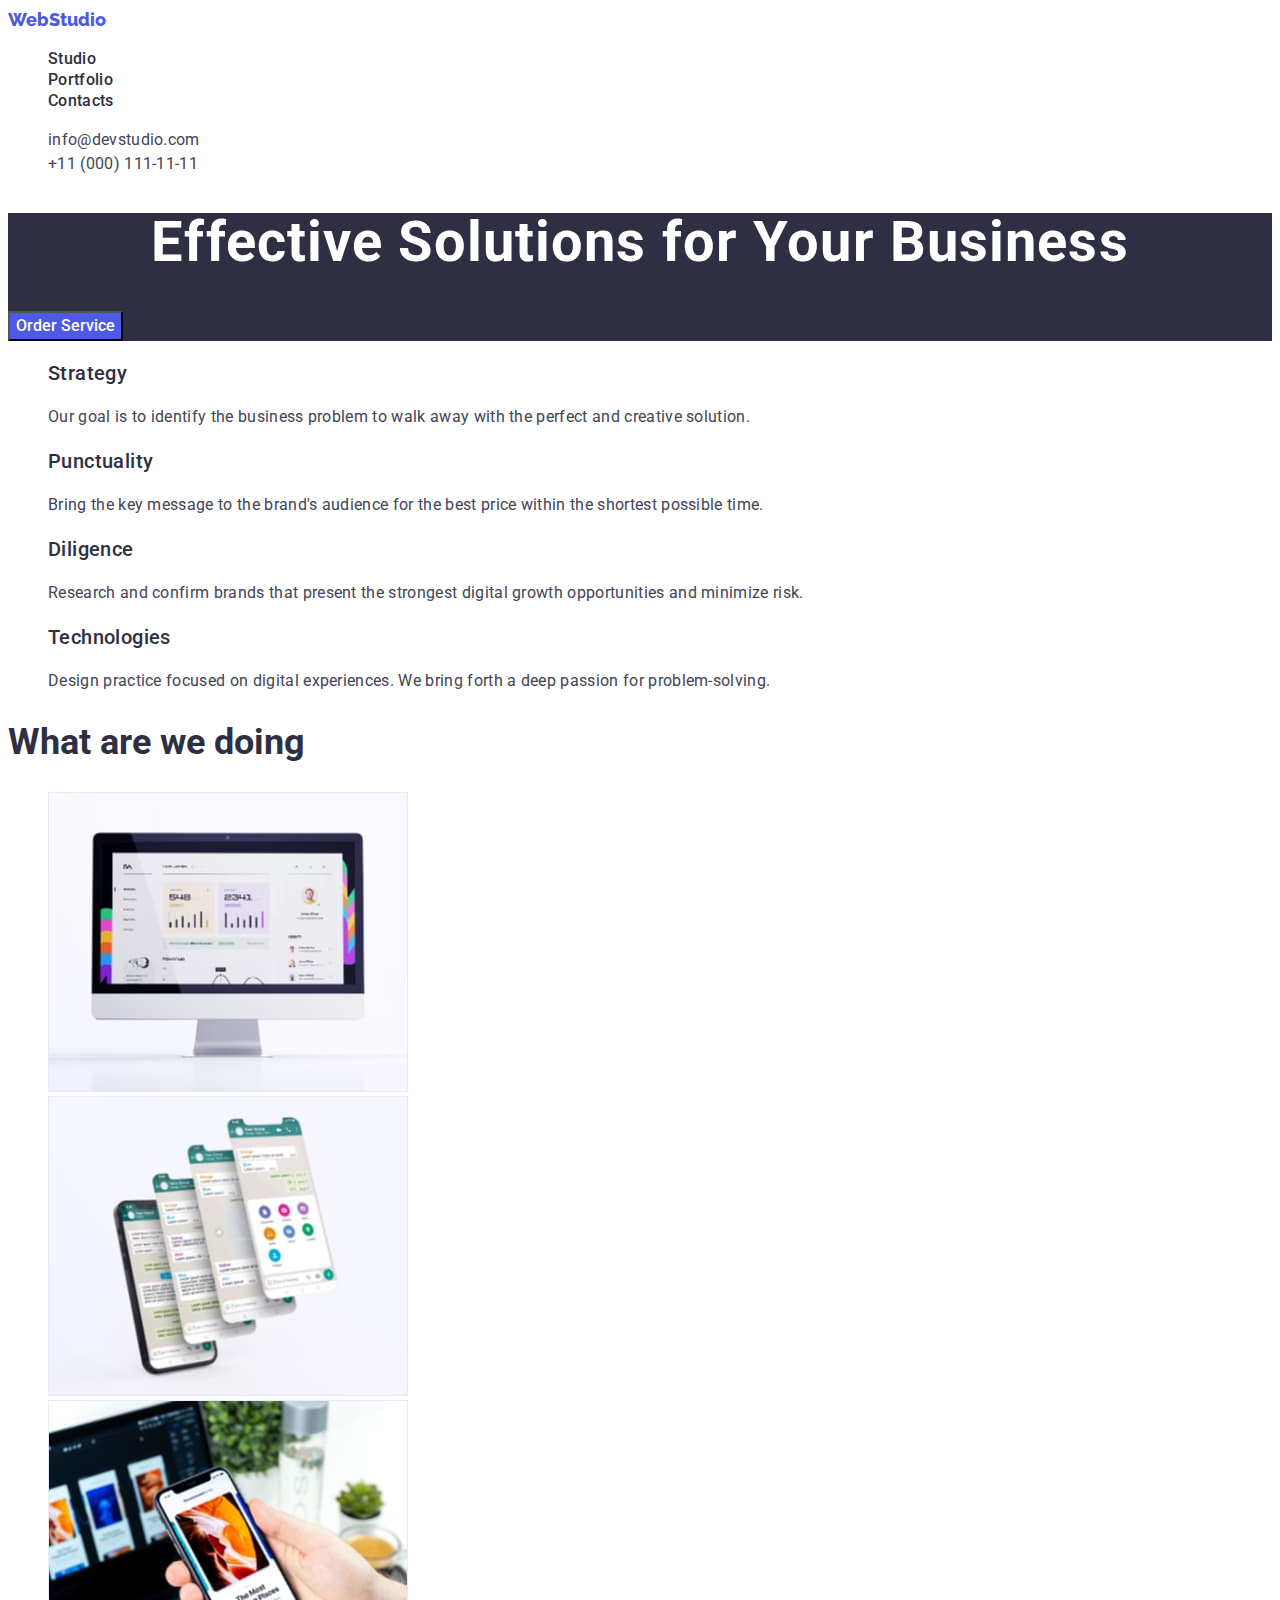
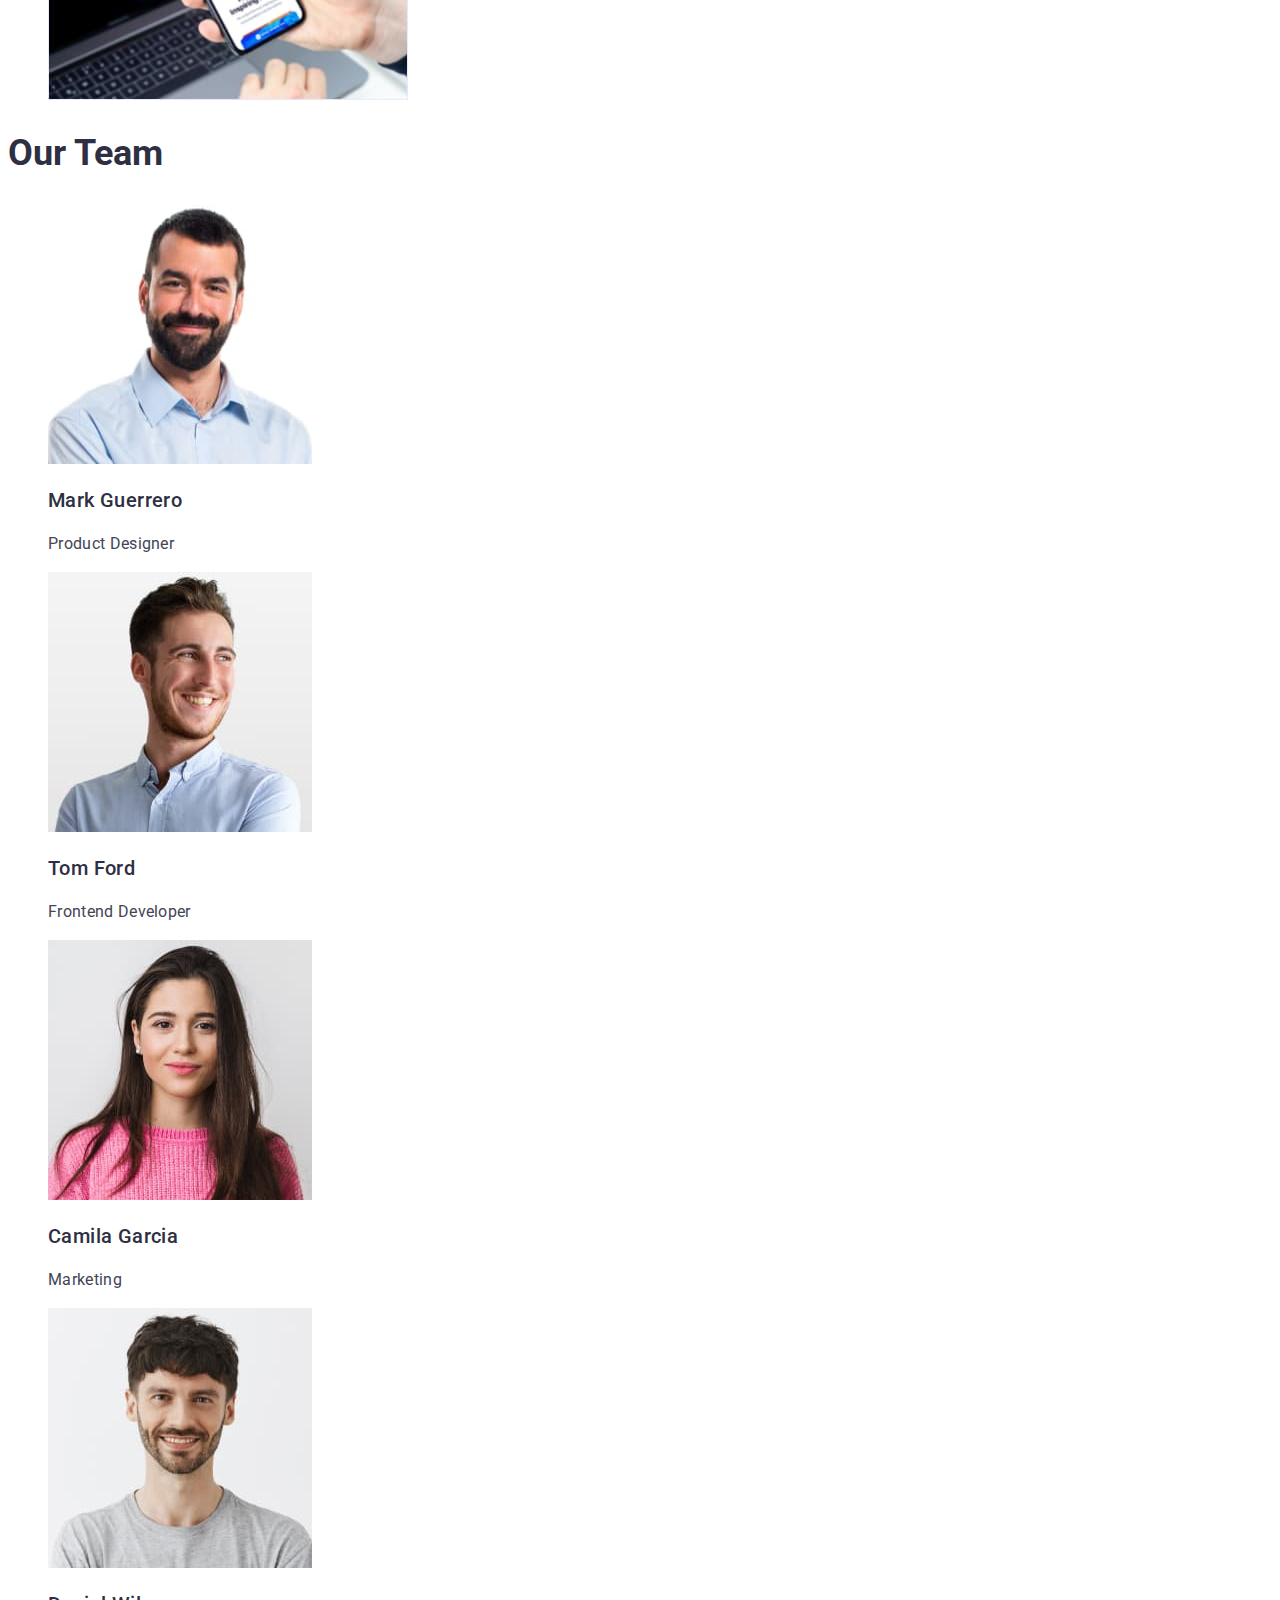
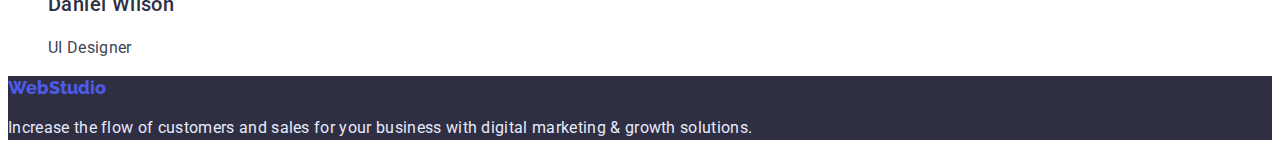
==== index.html @ 746c6cf0 "zaruba2.0" ====
<!DOCTYPE html>
<html lang="en">
  <head>
    <meta charset="UTF-8" />
    <meta http-equiv="X-UA-Compatible" content="IE=edge" />
    <meta name="viewport" content="width=device-width, initial-scale=1.0" />
    <title>WEBSTUDIO</title>
    <link rel="preconnect" href="https://fonts.googleapis.com" />
    <link rel="preconnect" href="https://fonts.gstatic.com" crossorigin />
    <link
      href="https://fonts.googleapis.com/css2?family=Raleway:ital,wght@1,800&family=Roboto:wght@400;500;700;900&display=swap"
      rel="stylesheet"
    />
    <link rel="stylesheet" href="./css/styles.css" />
  </head>
  <body>
    <header>
      <nav>
        <a href="/index.html" class="header-logotup">WebStudio</a>
        <ul class="header-ul">
          <li><a href="./index.html" class="header-link">Studio</a></li>
          <li><a href="./portfolio.html" class="header-link">Portfolio</a></li>
          <li><a href="" class="header-link">Contacts</a></li>
        </ul>
      </nav>
      <address>
        <ul class="adress-ul">
          <li>
            <a
              href="mailto:info@devstudio.com"
              target="_blank"
              rel="noreferrer noopener nofollow"
              class="header-email"
              >info@devstudio.com</a
            >
          </li>
          <li>
            <a href="tel:+110001111111" class="header-tel"
              >+11 (000) 111-11-11</a
            >
          </li>
        </ul>
      </address>
    </header>
    <main>
      <section class="first-section">
        <h1 class="heading">Effective Solutions for Your Business</h1>
        <button class="first-btn" type="button">Order Service</button>
      </section>
      <section>
        <h2 class="visually-hidden">Advantages</h2>
        <ul class="advantages-ul">
          <li>
            <h3 class="headline">Strategy</h3>
            <p class="heading-text">
              Our goal is to identify the business problem to walk away with the
              perfect and creative solution.
            </p>
          </li>
          <li>
            <h3 class="headline">Punctuality</h3>
            <p class="heading-text">
              Bring the key message to the brand's audience for the best price
              within the shortest possible time.
            </p>
          </li>
          <li>
            <h3 class="headline">Diligence</h3>
            <p class="heading-text">
              Research and confirm brands that present the strongest digital
              growth opportunities and minimize risk.
            </p>
          </li>
          <li>
            <h3 class="headline">Technologies</h3>
            <p class="heading-text">
              Design practice focused on digital experiences. We bring forth a
              deep passion for problem-solving.
            </p>
          </li>
        </ul>
      </section>
      <section>
        <h2 class="desc">What are we doing</h2>
        <ul class="img-ul">
          <li>
            <img
              src="./images/img1.jpg"
              alt="monitor"
              width="360"
              height="300"
            />
          </li>
          <li>
            <img
              src="./images/img2.jpg"
              alt="few telefons"
              width="360"
              height="300"
            />
          </li>
          <li>
            <img
              src="./images/img3.jpg"
              alt="nout and telefon"
              width="360"
              height="300"
            />
          </li>
        </ul>
      </section>
      <section>
        <h2 class="caption">Our Team</h2>
        <ul class="people-ul">
          <li>
            <img
              src="./images/mark.jpg"
              alt="face mark"
              width="264"
              height="260"
            />
            <h3 class="list-name">Mark Guerrero</h3>
            <p class="list-profesion">Product Designer</p>
          </li>
          <li>
            <img
              src="./images/tom.jpg"
              alt="face tom"
              width="264"
              height="260"
            />
            <h3 class="list-name">Tom Ford</h3>
            <p class="list-profesion">Frontend Developer</p>
          </li>
          <li>
            <img
              src="./images/camila.jpg"
              alt="face camila"
              width="264"
              height="260"
            />
            <h3 class="list-name">Camila Garcia</h3>
            <p class="list-profesion">Marketing</p>
          </li>
          <li>
            <img
              src="./images/daniel.jpg"
              alt="face daniel"
              width="264"
              height="260"
            />
            <h3 class="list-name">Daniel Wilson</h3>
            <p class="list-profesion">UI Designer</p>
          </li>
        </ul>
      </section>
    </main>
    <footer class="footer">
      <a href="./index.html" class="header-logotup">WebStudio</a>
      <p class="footer-text">
        Increase the flow of customers and sales for your business with digital
        marketing & growth solutions.
      </p>
    </footer>
  </body>
</html>
---- css/styles.css ----
.visually-hidden {
  position: absolute;
  white-space: nowrap;
  width: 1px;
  height: 1px;
  overflow: hidden;
  border: 0;
  padding: 0;
  clip: rect(0 0 0 0);
  clip-path: inset(50%);
  margin: -1px;
}
body {
  font-family: system-ui, -apple-system, BlinkMacSystemFont, "Segoe UI", Roboto,
    Oxygen, Ubuntu, Cantarell, "Open Sans", "Helvetica Neue", sans-serif;
    color: #2e2f42;
}

.header-logotup {
  font-family: "Raleway";
  font-style: normal;
  font-weight: 800;
  font-size: 18px;
  line-height: 1.33;
  color: #4d5ae5;
  text-decoration: none;
}
.header-logotup:hover {
  color: orange;
}
.header-link {
  font-family: "Roboto";
  font-style: normal;
  font-weight: 500;
  font-size: 16px;
  line-height: 1.33;
  letter-spacing: 0.02em;
  color: var(--centrocolor-color);
  text-decoration: none;
}
.header-link:hover {
  color: orange;
}
.header-email {
  font-style: normal;
  font-family: "Roboto";
  font-weight: 400;
  font-size: 16px;
  line-height: 1.5;
  letter-spacing: 0.02em;
  color: var(--secondcolor-color);
  text-decoration: none;
}
.header-email:hover,
.header-email:focus {
  color: orange;
}
.header-tel {
  font-style: normal;
  font-family: "Roboto";
  text-transform: uppercase;
  font-weight: 400;
  font-size: 16px;
  line-height: 1.5;
  letter-spacing: 0.02em;
  color: var(--secondcolor-color);
  text-decoration: none;
}
.header-tel:hover,
.header-tel:focus {
  color: orange;
}
.adress-ul {
  list-style-type: none;
}
.header-ul {
  list-style-type: none;
}
.first-section {
  background-color: var(--centrocolor-color);
}

.heading {
  font-family: "Roboto";
  font-style: normal;
  font-weight: 700;
  font-size: 56px;
  line-height: 1.07;
  text-align: center;
  letter-spacing: 0.02em;
  color: #ffffff;
}
.first-btn {
  font-family: "Roboto";
  font-weight: 500;
  font-size: 16px;
  line-height: 1.5;
  color: #ffffff;
  background: #4d5ae5;
  cursor: pointer;
}
.first-btn:hover {
  color: orange;
}
.advantages-ul {
  list-style-type: none;
}

.headline {
  font-family: "Roboto";
  font-style: normal;
  font-weight: 500;
  font-size: 20px;
  line-height: 1.2;
  letter-spacing: 0.02em;
  color: var(--centrocolor-color);
}
.heading-text {
  font-family: "Roboto";
  font-size: 16px;
  line-height: 1.5;
  letter-spacing: 0.02em;
  color: var(--secondcolor-color);
}

.desc {
  font-family: "Roboto";
  font-style: normal;
  font-weight: 700;
  font-size: 36px;
  line-height: 1.11;
  color: var(--centrocolor-color);
}
.img-ul {
  list-style-type: none;
}

.caption {
  font-family: "Roboto";
  font-style: normal;
  font-weight: 700;
  font-size: 36px;
  line-height: 1.11;
  color: var(--centrocolor-color);
}
.people-ul {
  list-style-type: none;
}

.list-name {
  font-family: "Roboto";
  font-style: normal;
  font-weight: 500;
  font-size: 20px;
  line-height: 1.2;
  letter-spacing: 0.02em;
  color: var(--centrocolor-color);
}
.list-profesion {
  font-family: "Roboto";
  font-style: normal;
  font-weight: 400;
  font-size: 16px;
  line-height: 1.5;
  letter-spacing: 0.02em;
  color: var(--secondcolor-color);
}
.footer {
  background: #2e2f42;
}
.footer-text {
  font-family: "Roboto";
  font-style: normal;
  font-weight: 400;
  font-size: 16px;
  line-height: 1.5;
  letter-spacing: 0.02em;
  color: #e7e9fc;
}

/*--------------page2-------------*/

.btn-ul button {
  font-family: "Roboto";
  font-weight: 500;
  font-size: 16px;
  line-height: 24px;
  cursor: pointer;
  color: #4d5ae5;
}
.btn-ul button:hover {
  color: orange;
}
.btn-ul {
  list-style-type: none;
}
.content-ul {
  list-style-type: none;
}
.content-ul h2 {
  font-family: "Roboto";
  font-weight: 500;
  font-size: 20px;
  line-height: 1.2;
  letter-spacing: 0.02em;
  color: var(--centrocolor-color);
}
.content-ul {
  font-family: "Roboto";
  font-style: normal;
  font-weight: 400;
  font-size: 16px;
  line-height: 1.5;
  letter-spacing: 0.02em;
  color: var(--secondcolor-color);
}
:root {
  --centrocolor-color: #2e2f42;
  --secondcolor-color: #434455;
}
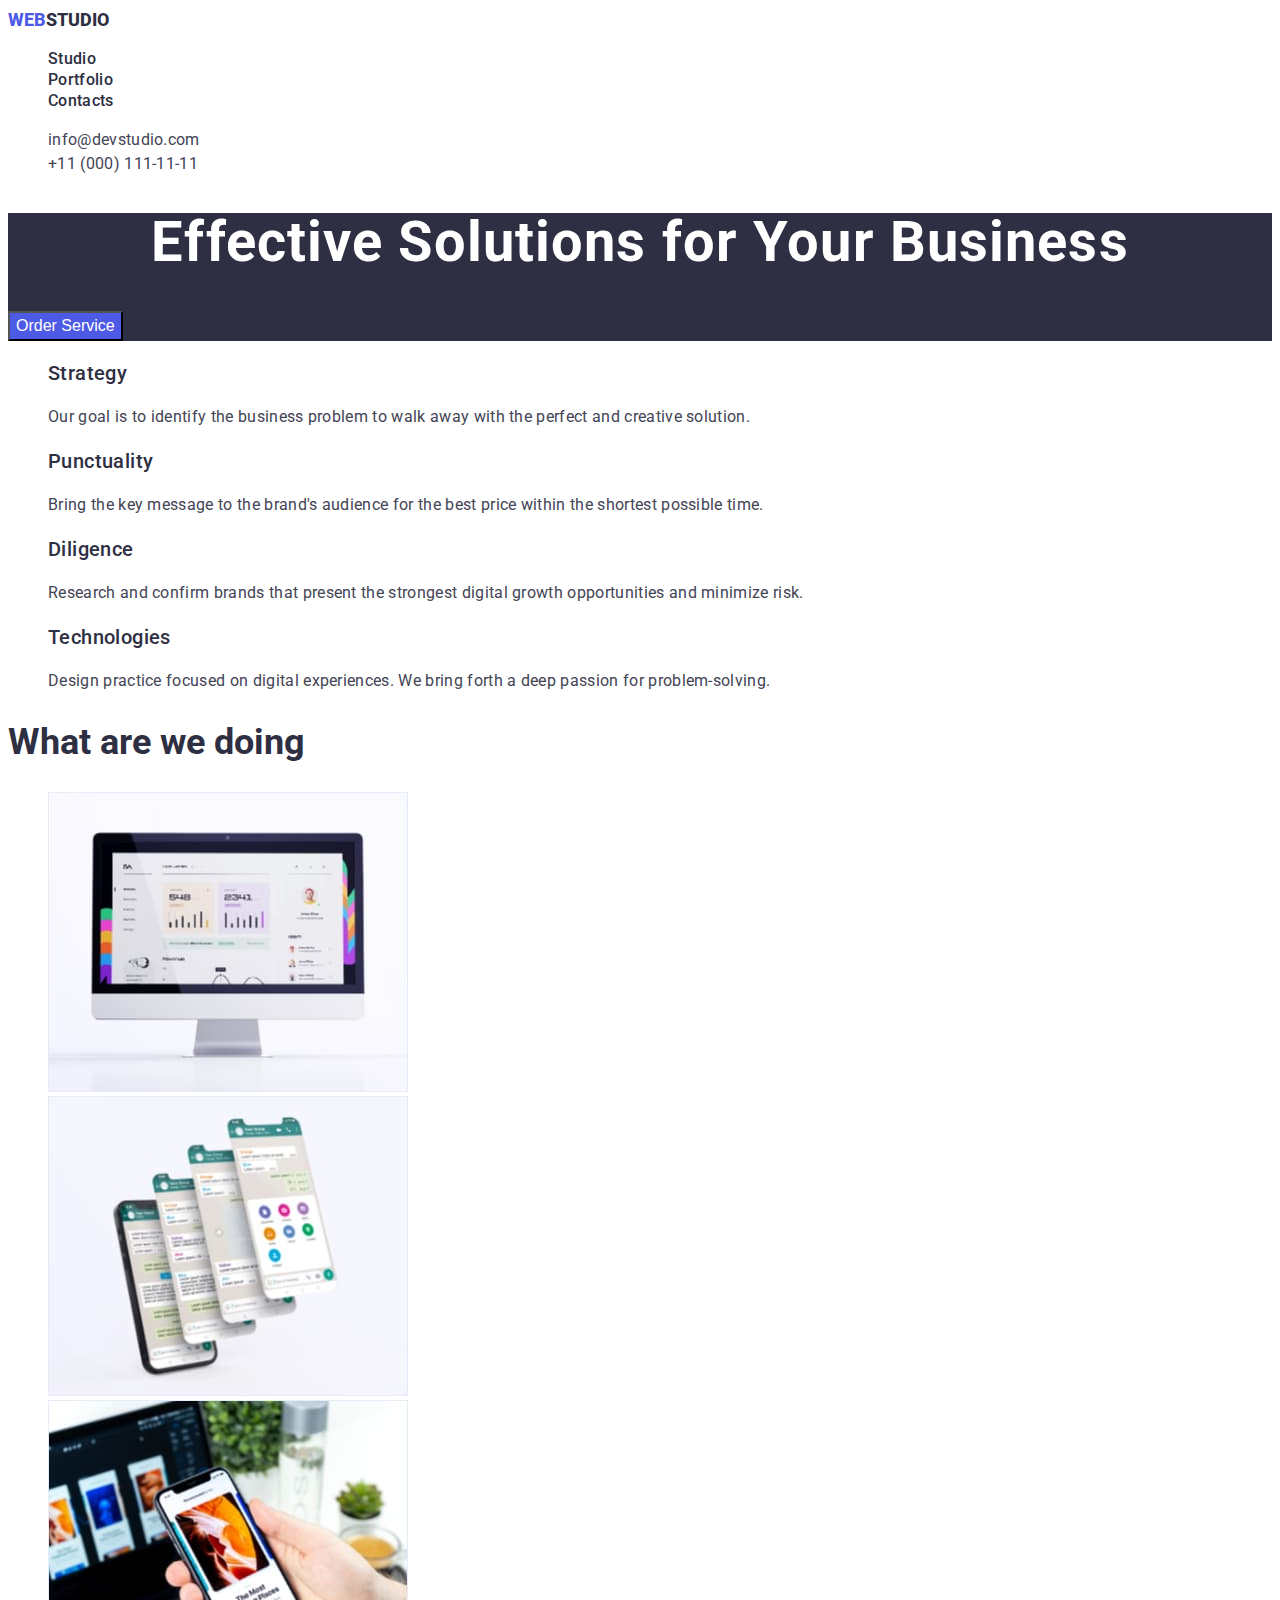
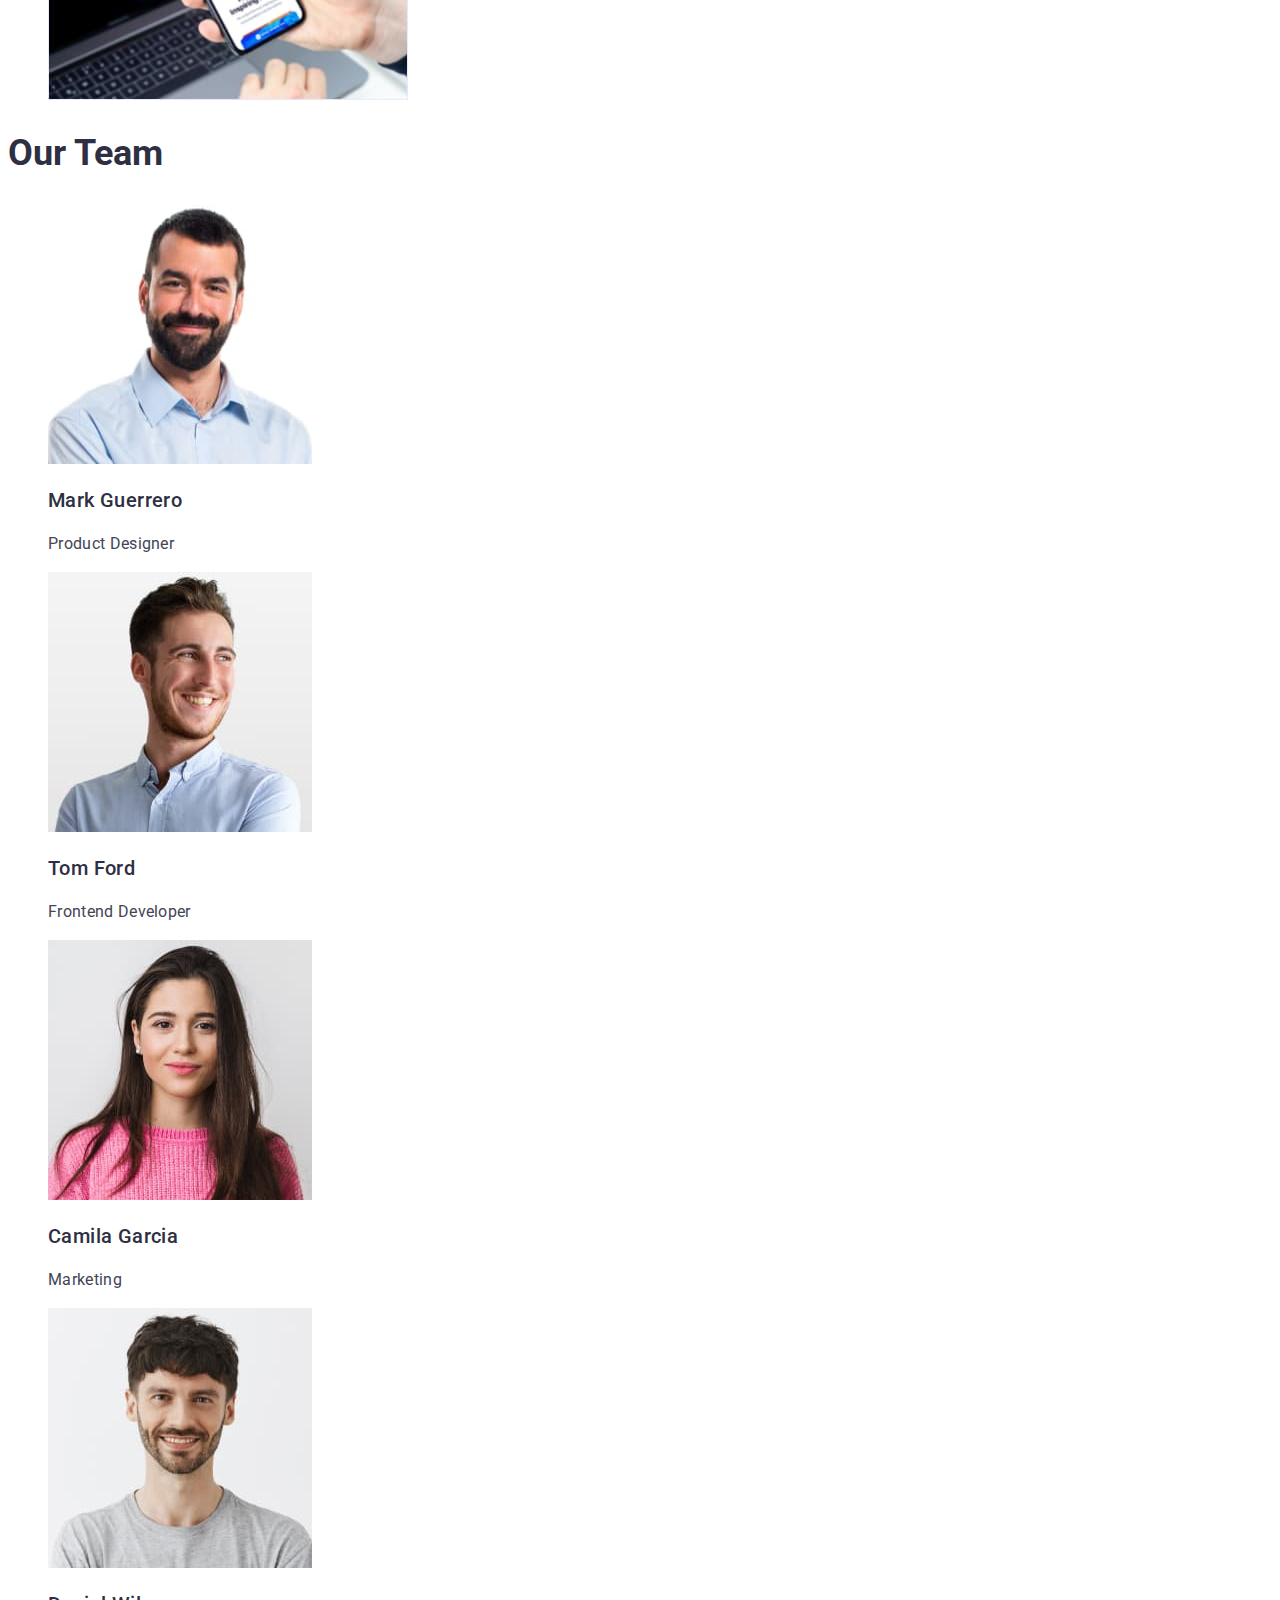
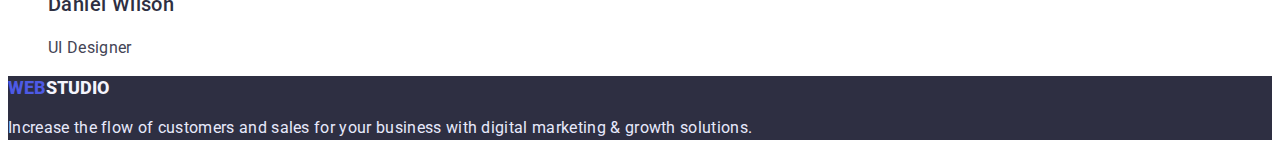
==== commit 2ce1306a: "zaruba2.1" ====
--- a/index.html
+++ b/index.html
@@ -16,7 +16,7 @@
   <body>
     <header>
       <nav>
-        <a href="/index.html" class="header-logotup">WebStudio</a>
+        <a href="/index.html" class="header-logotup"><span class="logofint">Web</span>Studio</a>
         <ul class="header-ul">
           <li><a href="./index.html" class="header-link">Studio</a></li>
           <li><a href="./portfolio.html" class="header-link">Portfolio</a></li>
@@ -156,7 +156,7 @@
       </section>
     </main>
     <footer class="footer">
-      <a href="./index.html" class="header-logotup">WebStudio</a>
+      <a href="./index.html" class="footer-logotup"><span class="logofint">Web</span>Studio</a>
       <p class="footer-text">
         Increase the flow of customers and sales for your business with digital
         marketing & growth solutions.
--- a/css/styles.css
+++ b/css/styles.css
@@ -11,41 +11,35 @@
   margin: -1px;
 }
 body {
-  font-family: system-ui, -apple-system, BlinkMacSystemFont, "Segoe UI", Roboto,
-    Oxygen, Ubuntu, Cantarell, "Open Sans", "Helvetica Neue", sans-serif;
-    color: #2e2f42;
+  font-family: "Roboto", sans-serif;
+  color: #2e2f42;
+  background-color: #ffffff;
+  font-size: 16px;
 }
 
 .header-logotup {
-  font-family: "Raleway";
-  font-style: normal;
   font-weight: 800;
   font-size: 18px;
   line-height: 1.33;
+  color: #2e2f42;
+  text-decoration: none;
+  text-transform: uppercase;
+}
+.logofint {
   color: #4d5ae5;
-  text-decoration: none;
-}
-.header-logotup:hover {
-  color: orange;
 }
 .header-link {
-  font-family: "Roboto";
-  font-style: normal;
-  font-weight: 500;
-  font-size: 16px;
+  font-weight: 500;
   line-height: 1.33;
   letter-spacing: 0.02em;
   color: var(--centrocolor-color);
   text-decoration: none;
 }
 .header-link:hover {
-  color: orange;
+  color: #404bbf;
 }
 .header-email {
   font-style: normal;
-  font-family: "Roboto";
-  font-weight: 400;
-  font-size: 16px;
   line-height: 1.5;
   letter-spacing: 0.02em;
   color: var(--secondcolor-color);
@@ -53,14 +47,11 @@
 }
 .header-email:hover,
 .header-email:focus {
-  color: orange;
+  color: #404bbf;
 }
 .header-tel {
   font-style: normal;
-  font-family: "Roboto";
   text-transform: uppercase;
-  font-weight: 400;
-  font-size: 16px;
   line-height: 1.5;
   letter-spacing: 0.02em;
   color: var(--secondcolor-color);
@@ -68,7 +59,7 @@
 }
 .header-tel:hover,
 .header-tel:focus {
-  color: orange;
+  color: #404bbf;
 }
 .adress-ul {
   list-style-type: none;
@@ -81,7 +72,6 @@
 }
 
 .heading {
-  font-family: "Roboto";
   font-style: normal;
   font-weight: 700;
   font-size: 56px;
@@ -91,7 +81,6 @@
   color: #ffffff;
 }
 .first-btn {
-  font-family: "Roboto";
   font-weight: 500;
   font-size: 16px;
   line-height: 1.5;
@@ -100,14 +89,13 @@
   cursor: pointer;
 }
 .first-btn:hover {
-  color: orange;
+  background: #404bbf;
 }
 .advantages-ul {
   list-style-type: none;
 }
 
 .headline {
-  font-family: "Roboto";
   font-style: normal;
   font-weight: 500;
   font-size: 20px;
@@ -116,15 +104,12 @@
   color: var(--centrocolor-color);
 }
 .heading-text {
-  font-family: "Roboto";
-  font-size: 16px;
   line-height: 1.5;
   letter-spacing: 0.02em;
   color: var(--secondcolor-color);
 }
 
 .desc {
-  font-family: "Roboto";
   font-style: normal;
   font-weight: 700;
   font-size: 36px;
@@ -136,7 +121,6 @@
 }
 
 .caption {
-  font-family: "Roboto";
   font-style: normal;
   font-weight: 700;
   font-size: 36px;
@@ -148,7 +132,6 @@
 }
 
 .list-name {
-  font-family: "Roboto";
   font-style: normal;
   font-weight: 500;
   font-size: 20px;
@@ -157,10 +140,8 @@
   color: var(--centrocolor-color);
 }
 .list-profesion {
-  font-family: "Roboto";
   font-style: normal;
   font-weight: 400;
-  font-size: 16px;
   line-height: 1.5;
   letter-spacing: 0.02em;
   color: var(--secondcolor-color);
@@ -169,27 +150,33 @@
   background: #2e2f42;
 }
 .footer-text {
-  font-family: "Roboto";
   font-style: normal;
   font-weight: 400;
-  font-size: 16px;
   line-height: 1.5;
   letter-spacing: 0.02em;
   color: #e7e9fc;
 }
+.footer-logotup {
+  font-weight: 800;
+  font-size: 18px;
+  line-height: 1.33;
+  color: #f4f4fd;
+  text-decoration: none;
+  text-transform: uppercase;
+}
 
 /*--------------page2-------------*/
 
 .btn-ul button {
-  font-family: "Roboto";
-  font-weight: 500;
-  font-size: 16px;
+  font-weight: 500;
   line-height: 24px;
   cursor: pointer;
   color: #4d5ae5;
+  background-color: #f4f4fd;
 }
 .btn-ul button:hover {
-  color: orange;
+  color: #ffffff;
+  background-color: #404bbf;
 }
 .btn-ul {
   list-style-type: none;
@@ -198,7 +185,6 @@
   list-style-type: none;
 }
 .content-ul h2 {
-  font-family: "Roboto";
   font-weight: 500;
   font-size: 20px;
   line-height: 1.2;
@@ -206,10 +192,8 @@
   color: var(--centrocolor-color);
 }
 .content-ul {
-  font-family: "Roboto";
   font-style: normal;
   font-weight: 400;
-  font-size: 16px;
   line-height: 1.5;
   letter-spacing: 0.02em;
   color: var(--secondcolor-color);
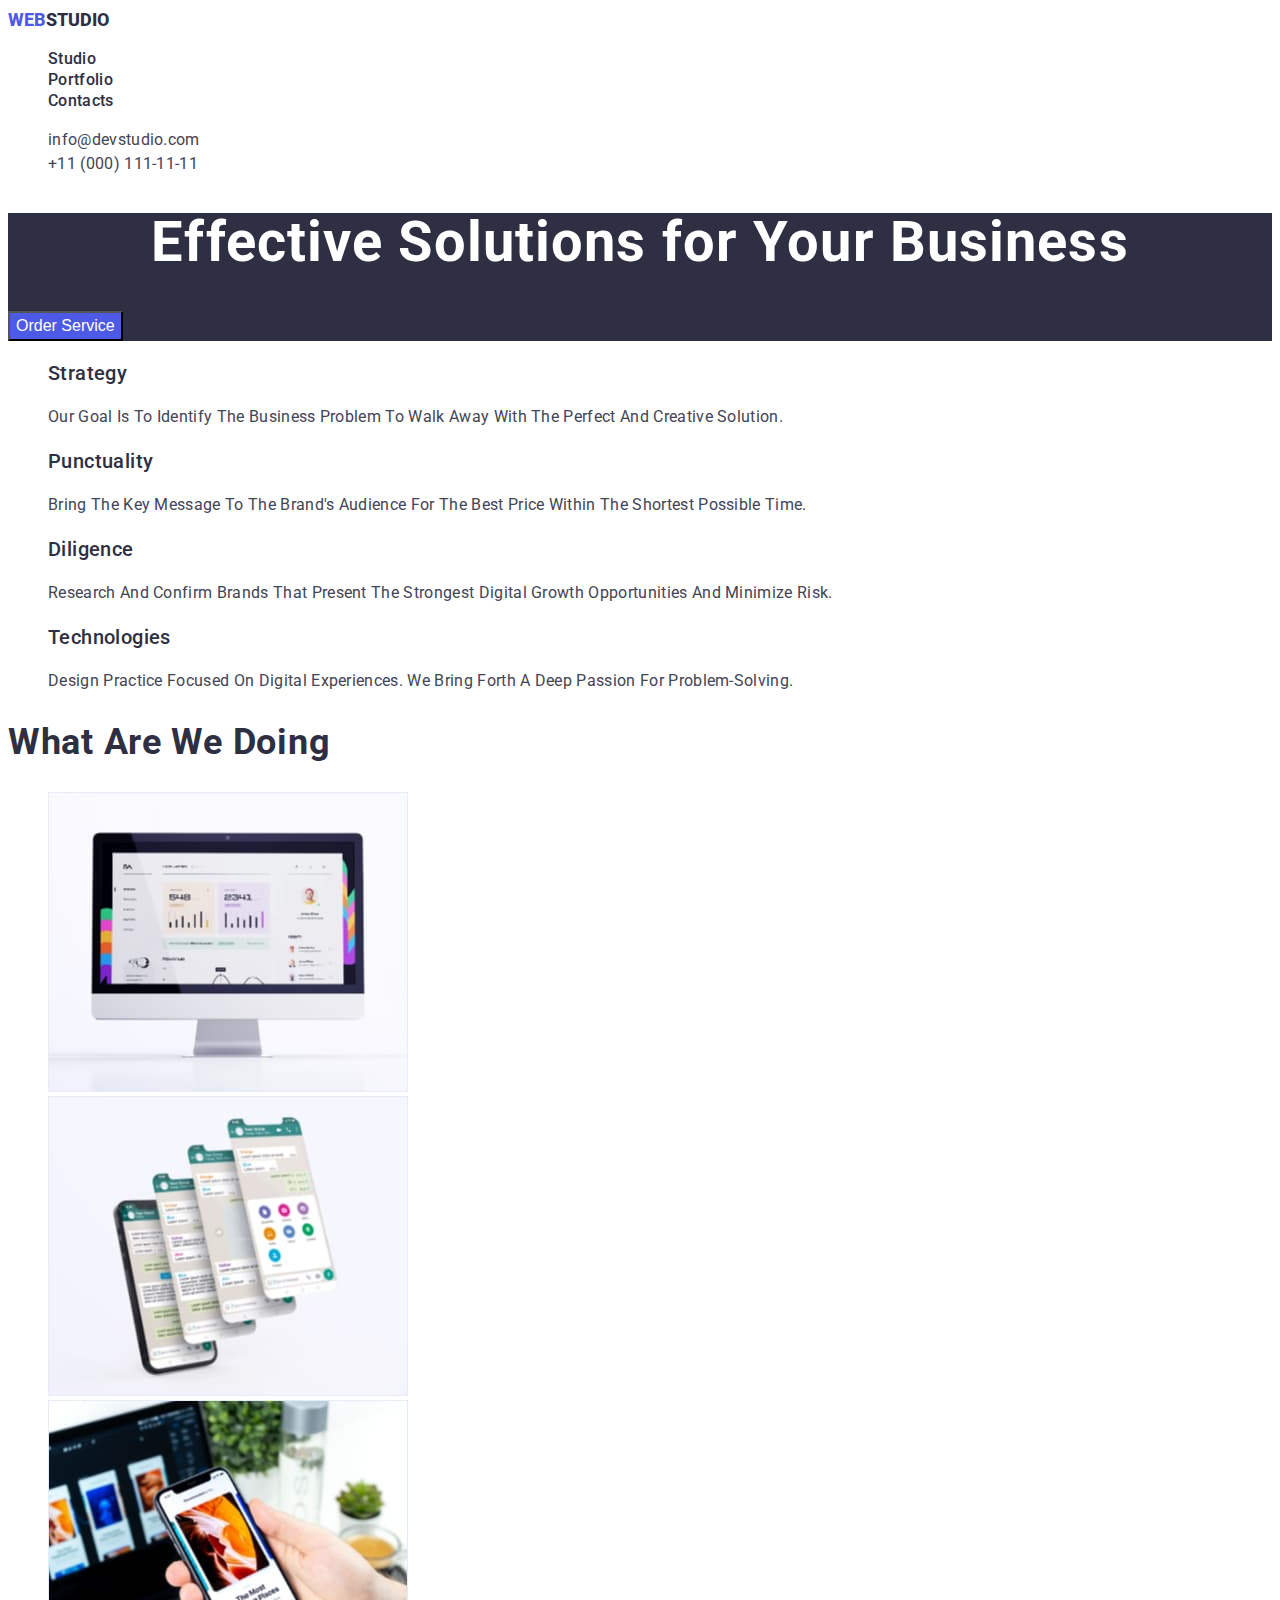
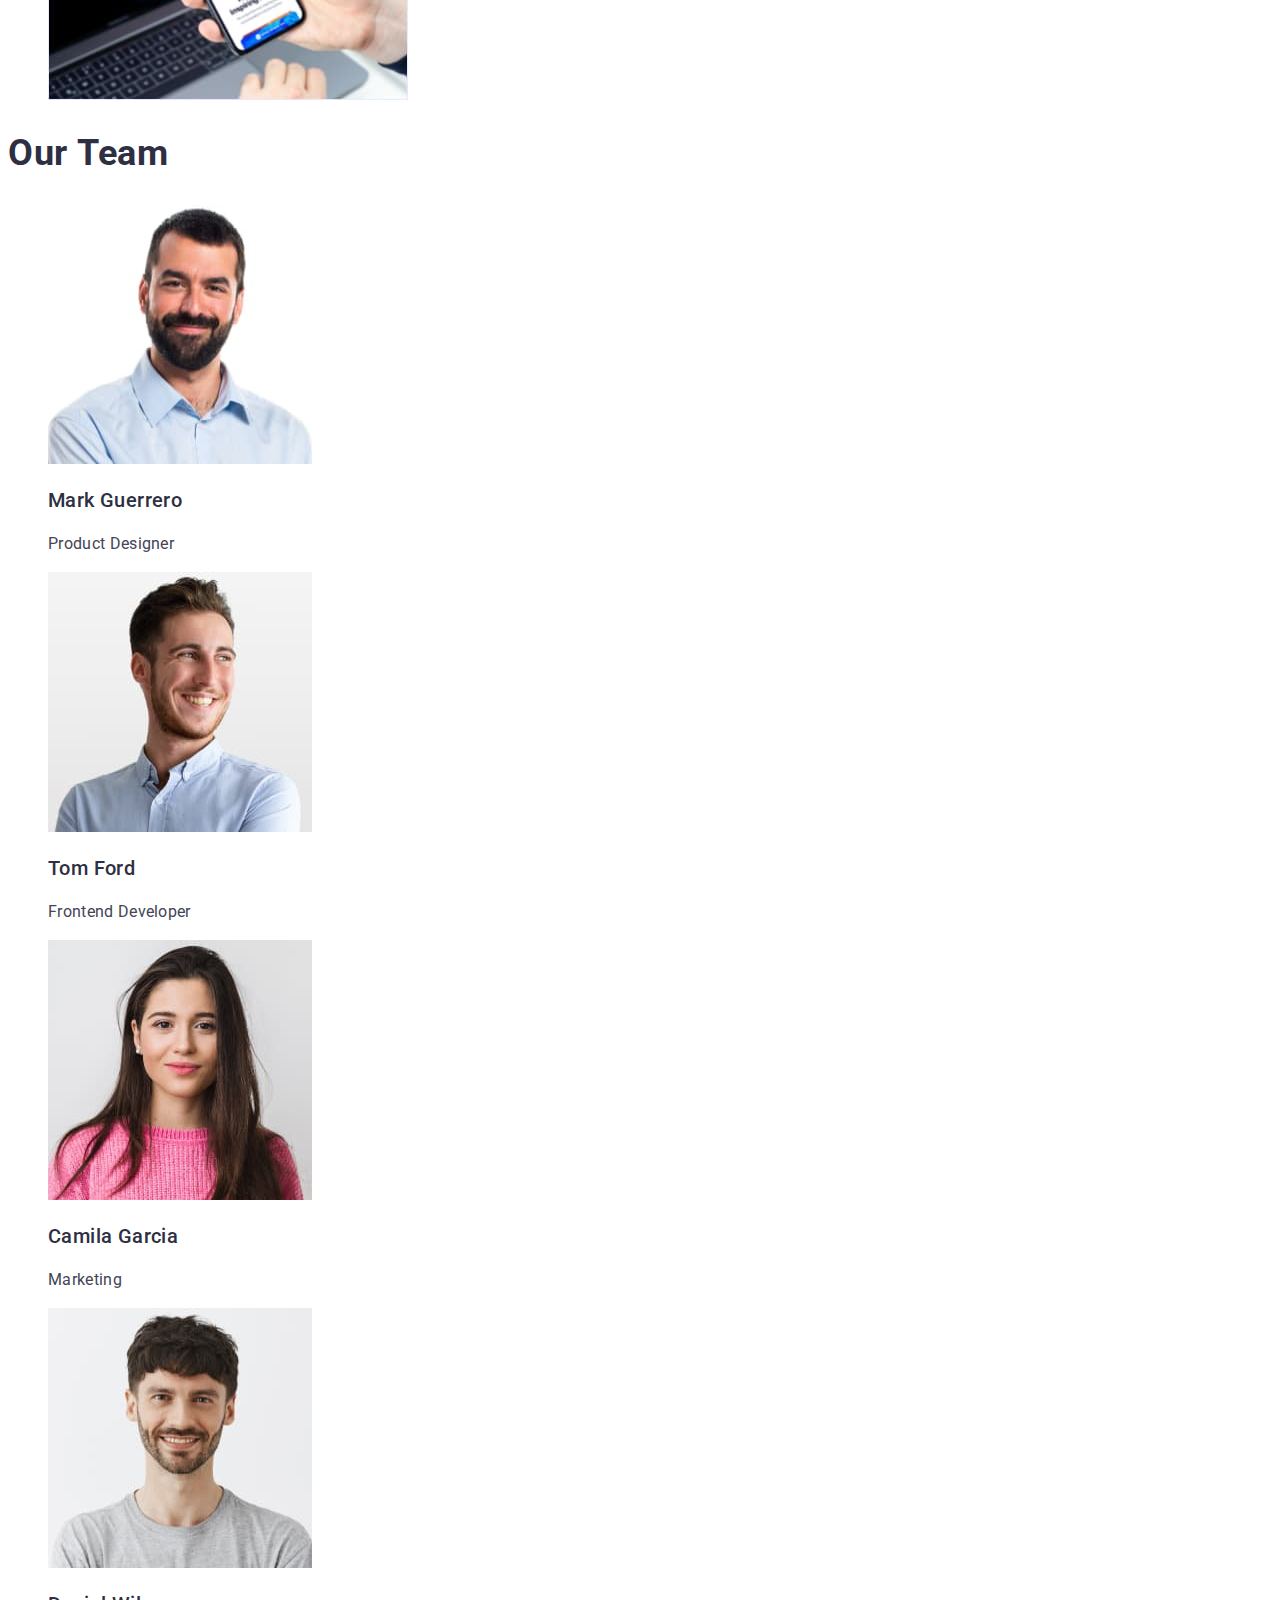
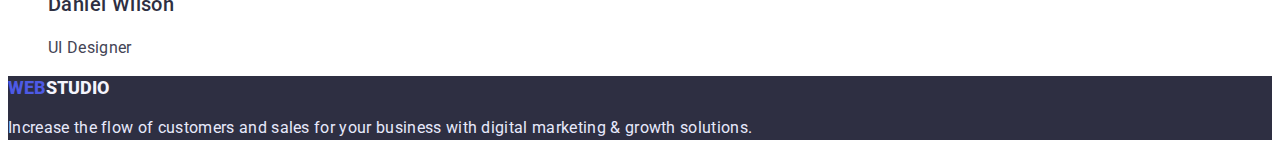
==== commit 7365bcdb: "zaruba2.2" ====
--- a/index.html
+++ b/index.html
@@ -16,7 +16,9 @@
   <body>
     <header>
       <nav>
-        <a href="/index.html" class="header-logotup"><span class="logofint">Web</span>Studio</a>
+        <a href="/index.html" class="header-logotup"
+          ><span class="logofint">Web</span>Studio</a
+        >
         <ul class="header-ul">
           <li><a href="./index.html" class="header-link">Studio</a></li>
           <li><a href="./portfolio.html" class="header-link">Portfolio</a></li>
@@ -81,7 +83,7 @@
         </ul>
       </section>
       <section>
-        <h2 class="desc">What are we doing</h2>
+        <h2 class="section-title">What are we doing</h2>
         <ul class="img-ul">
           <li>
             <img
@@ -110,7 +112,7 @@
         </ul>
       </section>
       <section>
-        <h2 class="caption">Our Team</h2>
+        <h2 class="section-title">Our Team</h2>
         <ul class="people-ul">
           <li>
             <img
@@ -119,8 +121,8 @@
               width="264"
               height="260"
             />
-            <h3 class="list-name">Mark Guerrero</h3>
-            <p class="list-profesion">Product Designer</p>
+            <h3 class="headline">Mark Guerrero</h3>
+            <p class="heading-text">Product Designer</p>
           </li>
           <li>
             <img
@@ -129,8 +131,8 @@
               width="264"
               height="260"
             />
-            <h3 class="list-name">Tom Ford</h3>
-            <p class="list-profesion">Frontend Developer</p>
+            <h3 class="headline">Tom Ford</h3>
+            <p class="heading-text">Frontend Developer</p>
           </li>
           <li>
             <img
@@ -139,8 +141,8 @@
               width="264"
               height="260"
             />
-            <h3 class="list-name">Camila Garcia</h3>
-            <p class="list-profesion">Marketing</p>
+            <h3 class="headline">Camila Garcia</h3>
+            <p class="heading-text">Marketing</p>
           </li>
           <li>
             <img
@@ -149,14 +151,16 @@
               width="264"
               height="260"
             />
-            <h3 class="list-name">Daniel Wilson</h3>
-            <p class="list-profesion">UI Designer</p>
+            <h3 class="headline">Daniel Wilson</h3>
+            <p class="heading-text">UI Designer</p>
           </li>
         </ul>
       </section>
     </main>
     <footer class="footer">
-      <a href="./index.html" class="footer-logotup"><span class="logofint">Web</span>Studio</a>
+      <a href="./index.html" class="footer-logotup"
+        ><span class="logofint">Web</span>Studio</a
+      >
       <p class="footer-text">
         Increase the flow of customers and sales for your business with digital
         marketing & growth solutions.
--- a/css/styles.css
+++ b/css/styles.css
@@ -12,21 +12,20 @@
 }
 body {
   font-family: "Roboto", sans-serif;
-  color: #2e2f42;
-  background-color: #ffffff;
+  color: var(--centrocolor-color);
+  background-color: var(--fonokolor-color);
   font-size: 16px;
 }
-
 .header-logotup {
   font-weight: 800;
   font-size: 18px;
   line-height: 1.33;
-  color: #2e2f42;
+  color: var(--centrocolor-color);
   text-decoration: none;
   text-transform: uppercase;
 }
 .logofint {
-  color: #4d5ae5;
+  color: var(--btncolor-color);
 }
 .header-link {
   font-weight: 500;
@@ -36,30 +35,18 @@
   text-decoration: none;
 }
 .header-link:hover {
-  color: #404bbf;
+  color: var(--hovercolor-color);
 }
-.header-email {
+.adress-ul a {
   font-style: normal;
   line-height: 1.5;
   letter-spacing: 0.02em;
   color: var(--secondcolor-color);
   text-decoration: none;
 }
-.header-email:hover,
-.header-email:focus {
-  color: #404bbf;
-}
-.header-tel {
-  font-style: normal;
-  text-transform: uppercase;
-  line-height: 1.5;
-  letter-spacing: 0.02em;
-  color: var(--secondcolor-color);
-  text-decoration: none;
-}
-.header-tel:hover,
-.header-tel:focus {
-  color: #404bbf;
+.adress-ul a:hover,
+.adress-ul a:focus {
+  color: var(--hovercolor-color);
 }
 .adress-ul {
   list-style-type: none;
@@ -78,25 +65,24 @@
   line-height: 1.07;
   text-align: center;
   letter-spacing: 0.02em;
-  color: #ffffff;
+  color: var(--fonokolor-color);
 }
 .first-btn {
   font-weight: 500;
   font-size: 16px;
   line-height: 1.5;
-  color: #ffffff;
-  background: #4d5ae5;
+  color: var(--fonokolor-color);
+  background: var(--btncolor-color);
   cursor: pointer;
 }
 .first-btn:hover {
-  background: #404bbf;
+  background: var(--hovercolor-color);
 }
 .advantages-ul {
   list-style-type: none;
 }
 
 .headline {
-  font-style: normal;
   font-weight: 500;
   font-size: 20px;
   line-height: 1.2;
@@ -104,14 +90,14 @@
   color: var(--centrocolor-color);
 }
 .heading-text {
+  text-transform: capitalize;
   line-height: 1.5;
   letter-spacing: 0.02em;
   color: var(--secondcolor-color);
 }
-
-.desc {
-  font-style: normal;
-  font-weight: 700;
+.section-title {
+  text-transform: capitalize;
+  letter-spacing: 0.02em;
   font-size: 36px;
   line-height: 1.11;
   color: var(--centrocolor-color);
@@ -119,39 +105,13 @@
 .img-ul {
   list-style-type: none;
 }
-
-.caption {
-  font-style: normal;
-  font-weight: 700;
-  font-size: 36px;
-  line-height: 1.11;
-  color: var(--centrocolor-color);
-}
 .people-ul {
   list-style-type: none;
 }
-
-.list-name {
-  font-style: normal;
-  font-weight: 500;
-  font-size: 20px;
-  line-height: 1.2;
-  letter-spacing: 0.02em;
-  color: var(--centrocolor-color);
-}
-.list-profesion {
-  font-style: normal;
-  font-weight: 400;
-  line-height: 1.5;
-  letter-spacing: 0.02em;
-  color: var(--secondcolor-color);
-}
 .footer {
-  background: #2e2f42;
+  background: var(--centrocolor-color);
 }
 .footer-text {
-  font-style: normal;
-  font-weight: 400;
   line-height: 1.5;
   letter-spacing: 0.02em;
   color: #e7e9fc;
@@ -171,12 +131,12 @@
   font-weight: 500;
   line-height: 24px;
   cursor: pointer;
-  color: #4d5ae5;
+  color: var(--btncolor-color);
   background-color: #f4f4fd;
 }
 .btn-ul button:hover {
-  color: #ffffff;
-  background-color: #404bbf;
+  color: var(--fonokolor-color);
+  background-color: var(--hovercolor-color);
 }
 .btn-ul {
   list-style-type: none;
@@ -201,4 +161,7 @@
 :root {
   --centrocolor-color: #2e2f42;
   --secondcolor-color: #434455;
+  --fonokolor-color: #ffffff;
+  --hovercolor-color: #404bbf;
+  --btncolor-color: #4d5ae5;
 }
